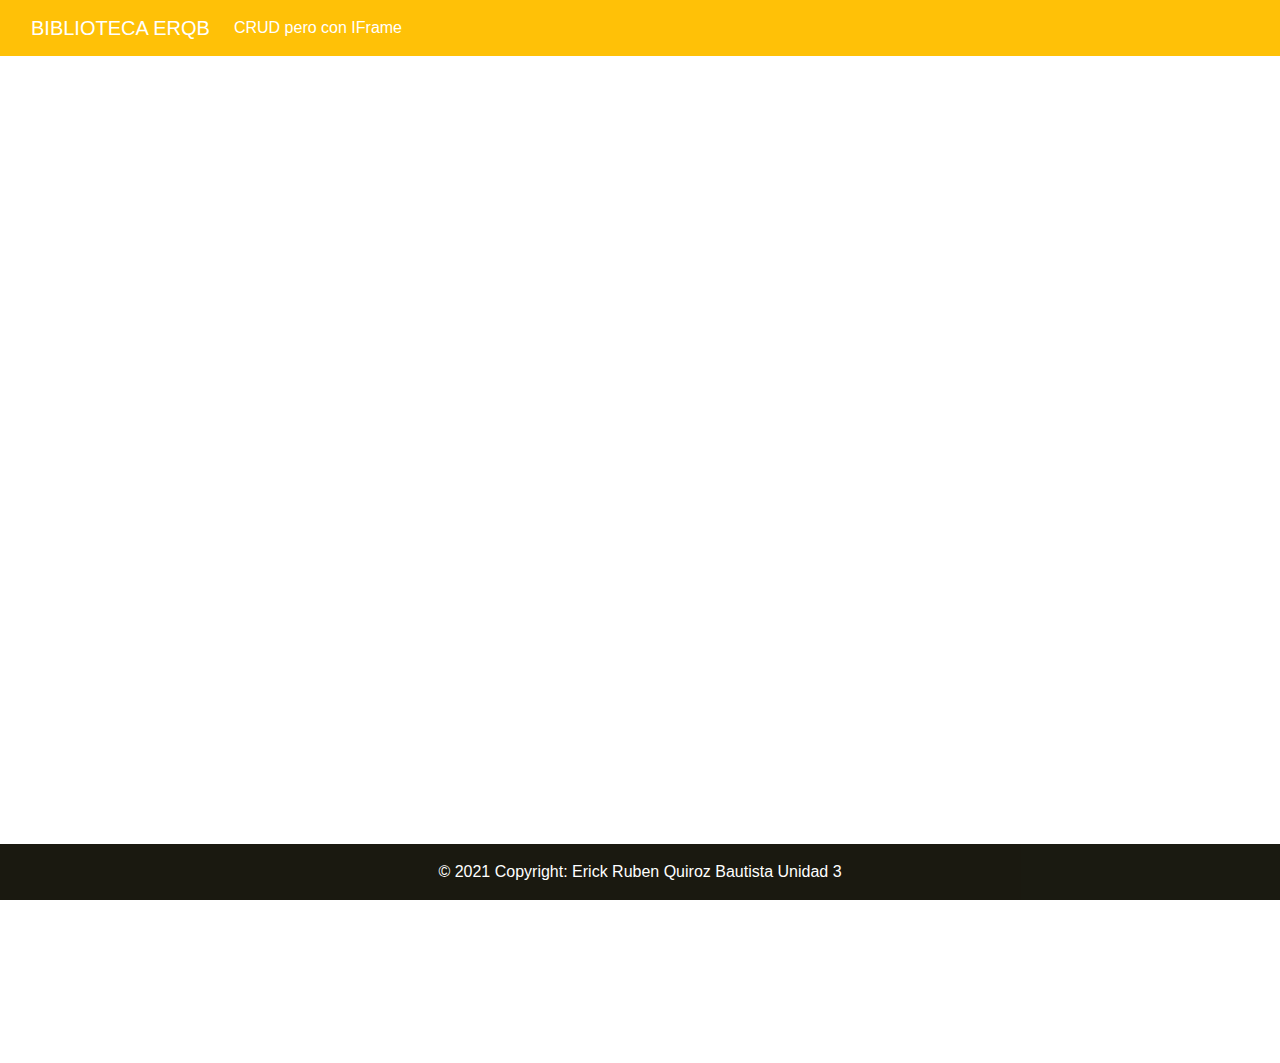
==== Sele.html @ 5e66bc62 "Update Sele.html" ====
<!DOCTYPE html>
<html lang="es">

<head>
    <!-- Required meta tags -->
    <meta charset="utf-8">
    <meta name="viewport" content="width=device-width, initial-scale=1, shrink-to-fit=no">
    <link rel="shortcut icon" href="#" />  
    <title>Biblioteca ERQB</title>
      
    <!-- Bootstrap CSS -->
    <link rel="stylesheet" href="assets/bootstrap/css/bootstrap.min.css">
      
      
    <!--datables CSS básico-->
    <link rel="stylesheet" type="text/css" href="assets/datatables/datatables.min.css"/>
    <!--datables estilo bootstrap 4 CSS-->  
    <link rel="stylesheet"  type="text/css" href="assets/datatables/DataTables-1.10.18/css/dataTables.bootstrap4.min.css">    
    
    <link href="https://fonts.googleapis.com/icon?family=Material+Icons"
      rel="stylesheet">  
</head>

<body>

   <header>
        <!-- Navbar -->
        <nav class="navbar navbar-expand-lg navbar-dark bg-warning">
            <!-- Container wrapper -->
            <div class="container-fluid">
                <!-- Navbar brand -->
                 <a class="navbar-brand"  href="https://nifty-albattani-31b8f0.netlify.app/">BIBLIOTECA ERQB</a>
                <!-- Toggle button -->
                <button class="navbar-toggler" type="button" data-mdb-toggle="collapse" data-mdb-target="#navbarSupportedContent" aria-controls="navbarSupportedContent" aria-expanded="false" aria-label="Toggle navigation">
                    <i class="fas fa-bars"></i>
                </button>

                <!-- Collapsible wrapper -->
                <div class="collapse navbar-collapse" id="navbarSupportedContent">
                    <!-- Left links -->
                <ul class="navbar-nav me-auto mb-2 mb-lg-0">
                        <li class="nav-item">
                            <a class="nav-link active" aria-current="page" href="Sele.html">CRUD pero con IFrame</a>
                        </li>
                    </ul>
                </div>
                <!-- Collapsible wrapper -->
            </div>
            <!-- Container wrapper -->
        </nav>
        <!-- Navbar -->

    </header>

     <iframe src="http://erqb-itp-sd-01.rf.gd/Api-Rest-H/Select.html" style="border:none;" height="1000" width="1000"></iframe> 


<footer class="text-center text-white fixed-bottom" style="background-color: #212015;">

    <!-- Copyright -->
    <div class="text-center p-3" style="background-color: rgba(0, 0, 0, 0.2);">
        © 2021 Copyright: Erick Ruben Quiroz Bautista Unidad 3
    </div>
    <!-- Copyright -->
</footer>

    <!-- jQuery, Popper.js, Bootstrap JS -->
    <script src="assets/jquery/jquery-3.3.1.min.js"></script>
    <script src="assets/popper/popper.min.js"></script>
    <script src="assets/bootstrap/js/bootstrap.min.js"></script>
      
    <!-- datatables JS -->
    <script type="text/javascript" src="assets/datatables/datatables.min.js"></script>    
     
    <script type="text/javascript" src="main.js"></script>  

</body>

</html>
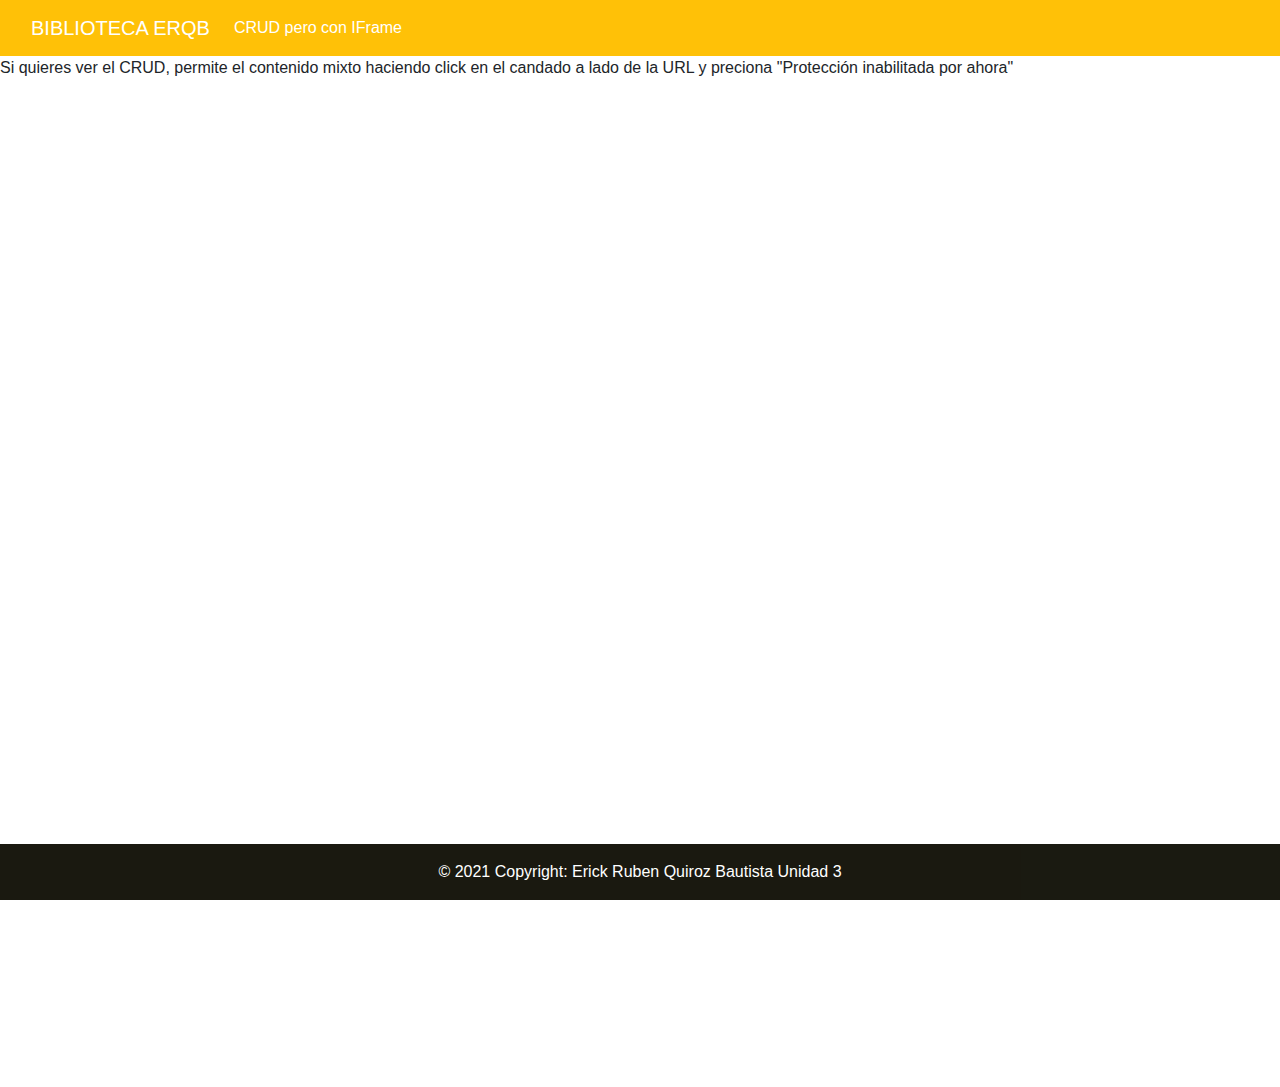
==== commit be76906a: "Update Sele.html" ====
--- a/Sele.html
+++ b/Sele.html
@@ -51,8 +51,8 @@
         <!-- Navbar -->
 
     </header>
-
-     <iframe src="http://erqb-itp-sd-01.rf.gd/Api-Rest-H/Select.html" style="border:none;" height="1000" width="1000"></iframe> 
+    <a>Si quieres ver el CRUD, permite el contenido mixto haciendo click en el candado a lado de la URL y preciona "Protección inabilitada por ahora"</a>
+     <iframe src="http://erqb-itp-sd-01.rf.gd/Api-Rest-H/Select1.html" style="border:none;" height="1000" width="1500"></iframe> 
 
 
 <footer class="text-center text-white fixed-bottom" style="background-color: #212015;">
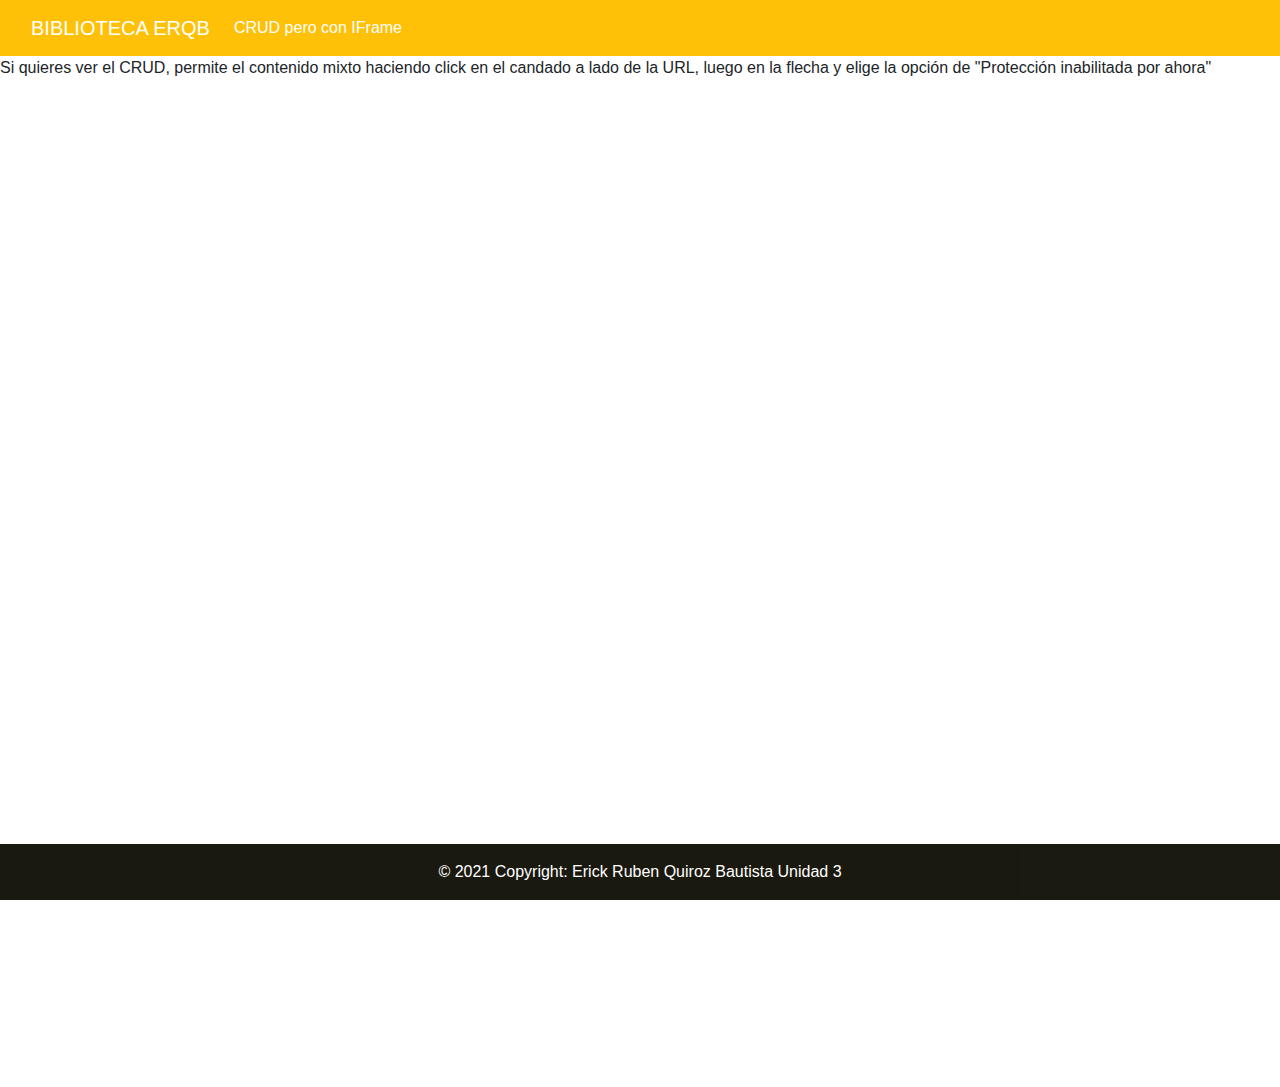
==== commit 002d1e25: "Update Sele.html" ====
--- a/Sele.html
+++ b/Sele.html
@@ -51,7 +51,7 @@
         <!-- Navbar -->
 
     </header>
-    <a>Si quieres ver el CRUD, permite el contenido mixto haciendo click en el candado a lado de la URL y preciona "Protección inabilitada por ahora"</a>
+    <a>Si quieres ver el CRUD, permite el contenido mixto haciendo click en el candado a lado de la URL, luego en la flecha y elige la opción de "Protección inabilitada por ahora"</a>
      <iframe src="http://erqb-itp-sd-01.rf.gd/Api-Rest-H/Select1.html" style="border:none;" height="1000" width="1500"></iframe> 
 
 
